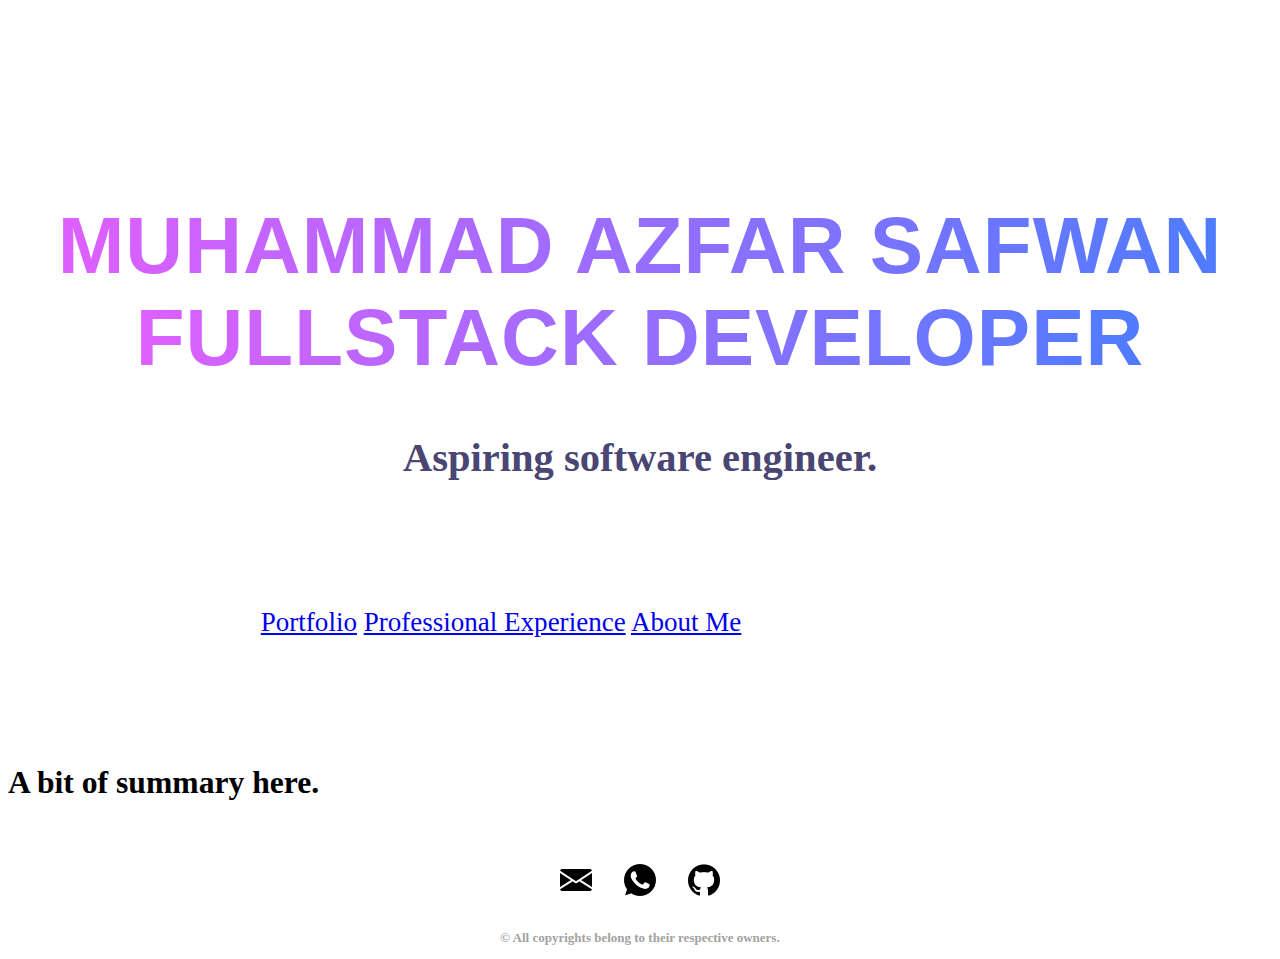
==== index.html @ 4f96af16 "change main.html to index.html" ====
<!DOCTYPE html>
<head>
  <title>Azfar Safwan / Fullstack Developer</title>
  <meta charset="UTF-8">
  <meta name="viewport" content="width=device-width, initial-scale=1">

  <link rel="stylesheet" href="style.css">
  <script type="text/javascript" src="javascript.js"></script>
  <link href="https://cdn.jsdelivr.net/npm/bootstrap@5.3.0-alpha3/dist/css/bootstrap.min.css" rel="stylesheet" integrity="sha384-KK94CHFLLe+nY2dmCWGMq91rCGa5gtU4mk92HdvYe+M/SXH301p5ILy+dN9+nJOZ" crossorigin="anonymous">
  <script src="https://cdn.jsdelivr.net/npm/bootstrap@5.3.0-alpha3/dist/js/bootstrap.bundle.min.js" integrity="sha384-ENjdO4Dr2bkBIFxQpeoTz1HIcje39Wm4jDKdf19U8gI4ddQ3GYNS7NTKfAdVQSZe" crossorigin="anonymous"></script>
</head>

<body>
  <div class="header">
    <h1>
      <span class="header-text">MUHAMMAD AZFAR SAFWAN</span>
      <br>
      <span class="header-text">FULLSTACK DEVELOPER</span>
    </h1>
    <h2 class="description">Aspiring software engineer.</h2>
  </div>

  <nav class="navbar">
    <a href="./portfolio.html">Portfolio</a>
    <a href="./experience.html">Professional Experience</a>
    <a href="./about.html">About Me</a>
  </nav>
  <div class="long-description">
    <h3>
      <span>A bit of summary here.</span>
    </h3>
  </div>
</body>

<footer class="footer">
  <ul class="footer-link">
    <li>
      <a href="mailto:contact@azfarsafwan.com"><img src="./assets/email.png"></a>
    </li>
    <li>
      <a href="https://api.whatsapp.com/send?phone=60142732475&text=Hi!"><img src="./assets/whatsapp.png"></a>
    </li>
    <li>
      <a href="https://github.com/matdjon"><img src="./assets/github-logo.png"></a>
    </li>
  </ul>
  <h3>&#xA9; All copyrights belong to their respective owners.</h3>
</footer>

</html>
---- style.css ----
@media (min-width: 768px){
  body, html {
    font-size: 1.3rem;
  }
}

.navbar {
  /* color: rgb(10, 38, 116); */
  margin: 10% 20%;
}

.header-text {
  background: linear-gradient(to right,rgb(223 95 255),rgb(78 124 255));
  -webkit-background-clip: text;
  -webkit-text-fill-color: transparent;
  position: relative;
  text-align: center;
  font-size: 80px;
  font-weight: bolder;
  letter-spacing: 1px;
  font-family: Copperplate, Arial, sans-serif;
}

.description {
  color: rgb(73,70,116);
  margin-top: 50px;
}

.header {
  text-align: center;
  margin-top: 200px
}

.footer {
  color: rgb(162, 162, 162);
  bottom: 0%;
  text-align: center;
  margin-top: 5%;
}

.footer h3 {
  font-size: small;
}

.footer-link {
  padding-left: 0;
}

.footer-link img {
  width: 32px;
}

.footer-link li {
  list-style: none;
  margin: 1%;
  display: inline;
}

.home {
  text-align: left;
  margin: 10% 0 10% 10%;
  cursor: pointer;
}

.container {
  padding: 0 1rem;
  margin: 0 auto;
}

.long-description {

}

.experience-section {
  margin-top: 5%;
}

.col-img {
  width: 10%;
}

.col-details {
  width: 90%;
  padding-left: 5px;
}

.company-img {
  margin: 0 10px 10px 0;
  max-width: 88px;
}

.location {
  font-style: italic;
}

.years-exp {
  color: grey;
}
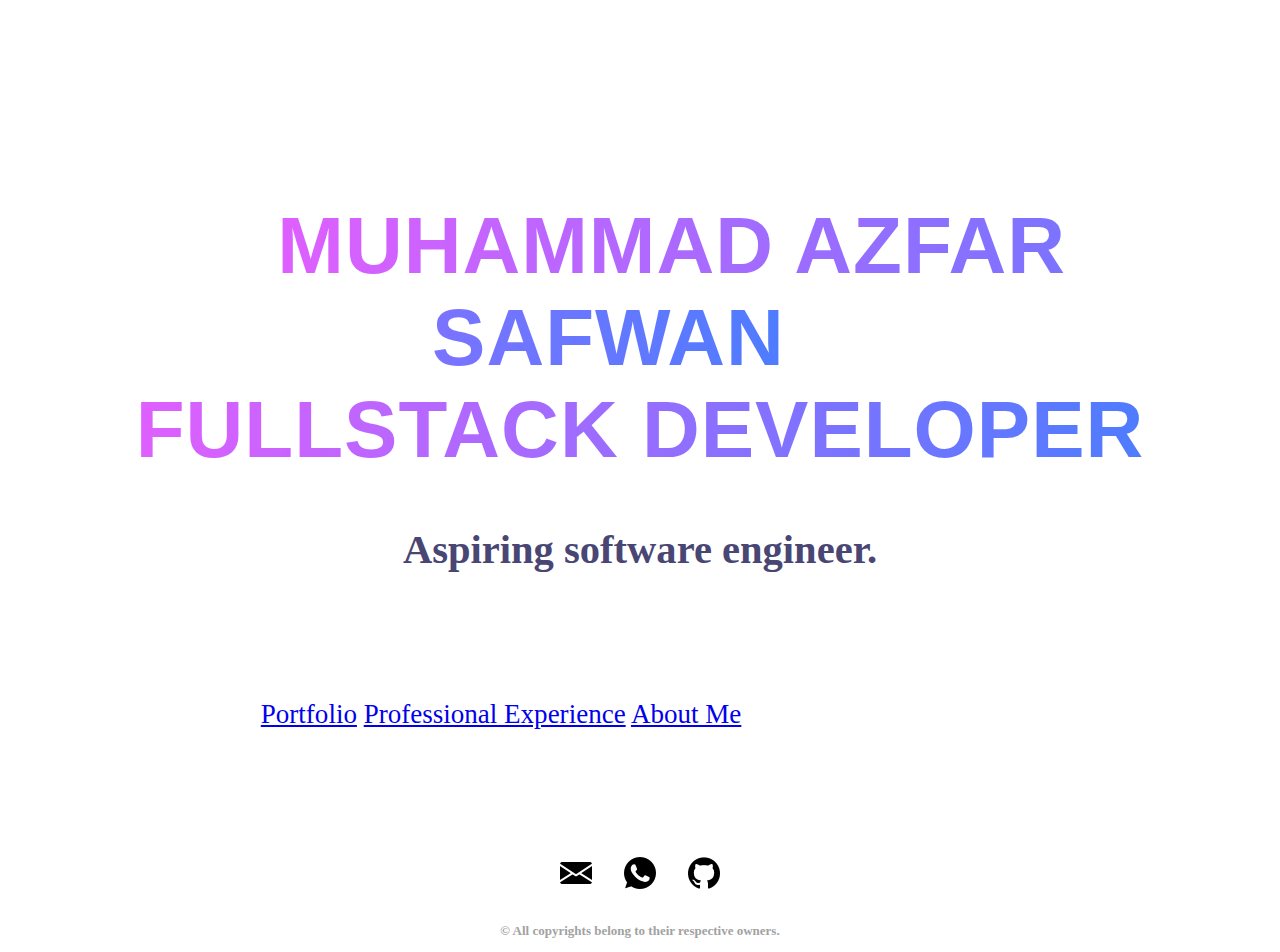
==== commit 3c24df68: "added google analytics to track pageviews" ====
--- a/index.html
+++ b/index.html
@@ -25,11 +25,6 @@
     <a href="./experience.html">Professional Experience</a>
     <a href="./about.html">About Me</a>
   </nav>
-  <div class="long-description">
-    <h3>
-      <span>A bit of summary here.</span>
-    </h3>
-  </div>
 </body>
 
 <footer class="footer">
@@ -47,4 +42,14 @@
   <h3>&#xA9; All copyrights belong to their respective owners.</h3>
 </footer>
 
+<!-- Google tag (gtag.js) -->
+<script async src="https://www.googletagmanager.com/gtag/js?id=G-T0FJXXGH4J"></script>
+<script>
+  window.dataLayer = window.dataLayer || [];
+  function gtag(){dataLayer.push(arguments);}
+  gtag('js', new Date());
+
+  gtag('config', 'G-T0FJXXGH4J');
+</script>
+
 </html>
--- a/style.css
+++ b/style.css
@@ -10,16 +10,39 @@
   margin: 10% 20%;
 }
 
+.header {
+  text-align: center;
+  margin-top: 50px
+}
+
 .header-text {
-  background: linear-gradient(to right,rgb(223 95 255),rgb(78 124 255));
-  -webkit-background-clip: text;
-  -webkit-text-fill-color: transparent;
+  color: blueviolet;
+  margin:5%;
   position: relative;
   text-align: center;
-  font-size: 80px;
+  font-size: 2.5rem;
   font-weight: bolder;
   letter-spacing: 1px;
   font-family: Copperplate, Arial, sans-serif;
+}
+
+@media (min-width: 768px){
+  .header {
+    text-align: center;
+    margin-top: 200px
+  }
+
+  .header-text {
+    background: linear-gradient(to right,rgb(223 95 255),rgb(78 124 255));
+    -webkit-background-clip: text;
+    -webkit-text-fill-color: transparent;
+    position: relative;
+    text-align: center;
+    font-size: 80px;
+    font-weight: bolder;
+    letter-spacing: 1px;
+    font-family: Copperplate, Arial, sans-serif;
+  }
 }
 
 .description {
@@ -27,16 +50,12 @@
   margin-top: 50px;
 }
 
-.header {
-  text-align: center;
-  margin-top: 200px
-}
-
 .footer {
   color: rgb(162, 162, 162);
-  bottom: 0%;
+  bottom: 0;
   text-align: center;
   margin-top: 5%;
+  width: 100%;
 }
 
 .footer h3 {
@@ -59,7 +78,11 @@
 
 .home {
   text-align: left;
-  margin: 10% 0 10% 10%;
+  margin: 10% 10% 4% 10%;
+}
+
+#homeLink {
+  font-weight: bolder;
   cursor: pointer;
 }
 
@@ -92,8 +115,68 @@
 
 .location {
   font-style: italic;
+  margin-left: 8px;
 }
 
 .years-exp {
   color: grey;
+  margin-bottom: 10px;
+}
+
+.project-title {
+  font-size: 1.5rem;
+  color: blue;
+  font-weight: bold;
+  margin-bottom: 20px;
+}
+
+.project-description {
+  margin-bottom: 40px;
+}
+
+.project-image img{
+  max-width: 90%;
+  border-style: solid;
+  border-width: thick;
+  border-color: black;
+  margin: 2% auto;
+}
+
+.gj-logo {
+  max-height: 40px;
+  margin-left: 4px;
+}
+
+@media (min-width: 768px){
+  .project-image img{
+    max-height: 400px;
+    border-style: solid;
+    border-width: thick;
+    border-color: black;
+    margin: 1% 3px;
+  }
+
+  .gj-logo {
+    max-height: 80px;
+    margin-left: 40px;
+  }
+}
+
+.me {
+  display: block;
+  max-width: 200px;
+  border: 1px solid black;
+  border-radius: 200px;
+  text-align: center;
+  margin: 20px auto 20px auto;
+}
+
+@media (min-width: 425px){
+  .me {
+    max-width: 200px;
+    border: 1px solid black;
+    border-radius: 200px;
+    float: left;
+    margin: 0 40px 10px 0;
+  }
 }